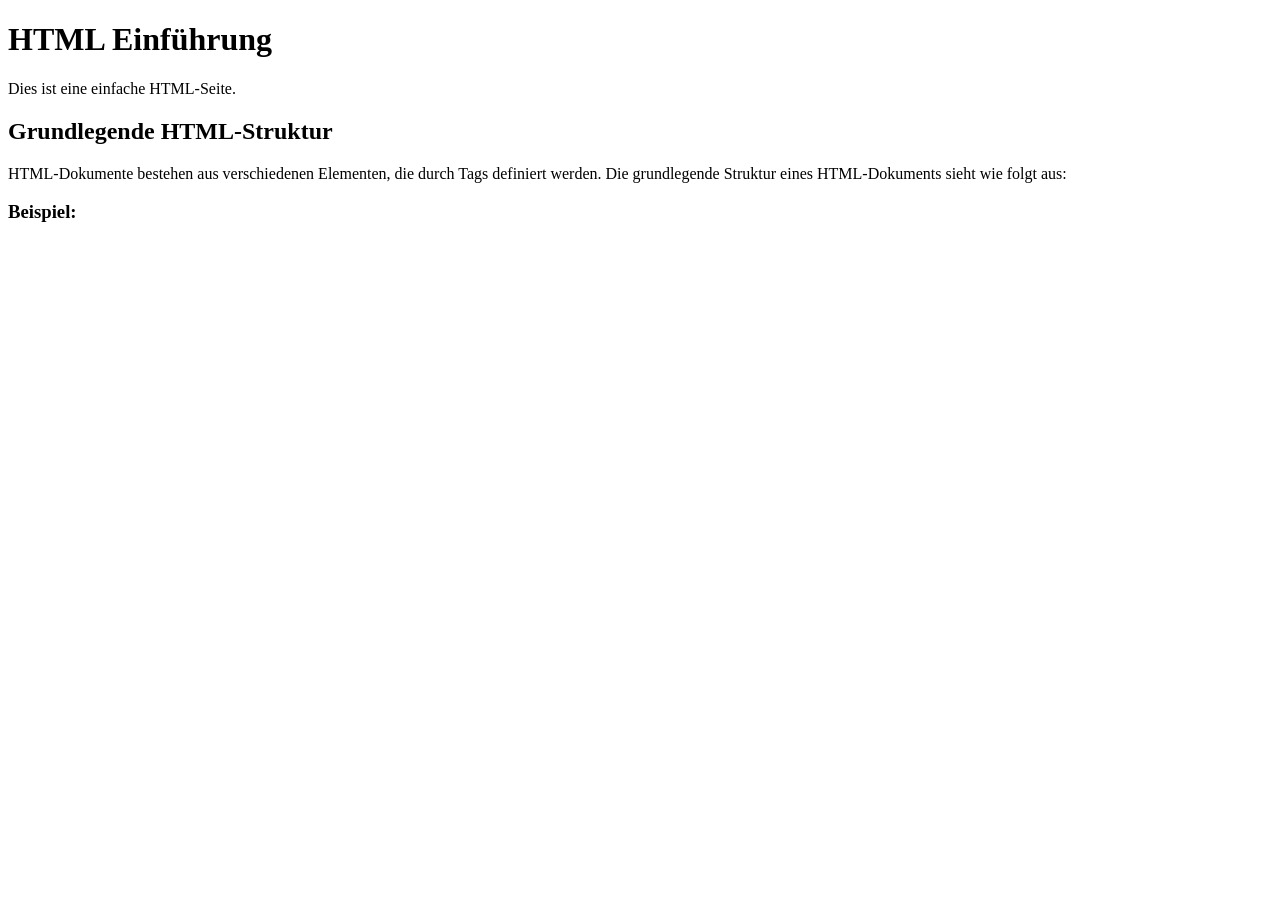
==== Einheit/2026-09-23__HTML_Einfuehrung/index.html @ db6b695e "HTML Formulare" ====
<!DOCTYPE html>
<html lang="en">
<head>
    <meta charset="UTF-8">
    <meta name="viewport" content="width=device-width, initial-scale=1.0">
    <title>Document</title>
</head>
<body>
    <h1>HTML Einführung</h1> 
    <p>Dies ist eine einfache HTML-Seite.</p>
    <h2>Grundlegende HTML-Struktur</h2>
    <p>HTML-Dokumente bestehen aus verschiedenen Elementen, die durch Tags definiert werden. Die grundlegende Struktur eines HTML-Dokuments sieht wie folgt aus:</p>
    <h3>Beispiel:</h3>
</body>
</html>
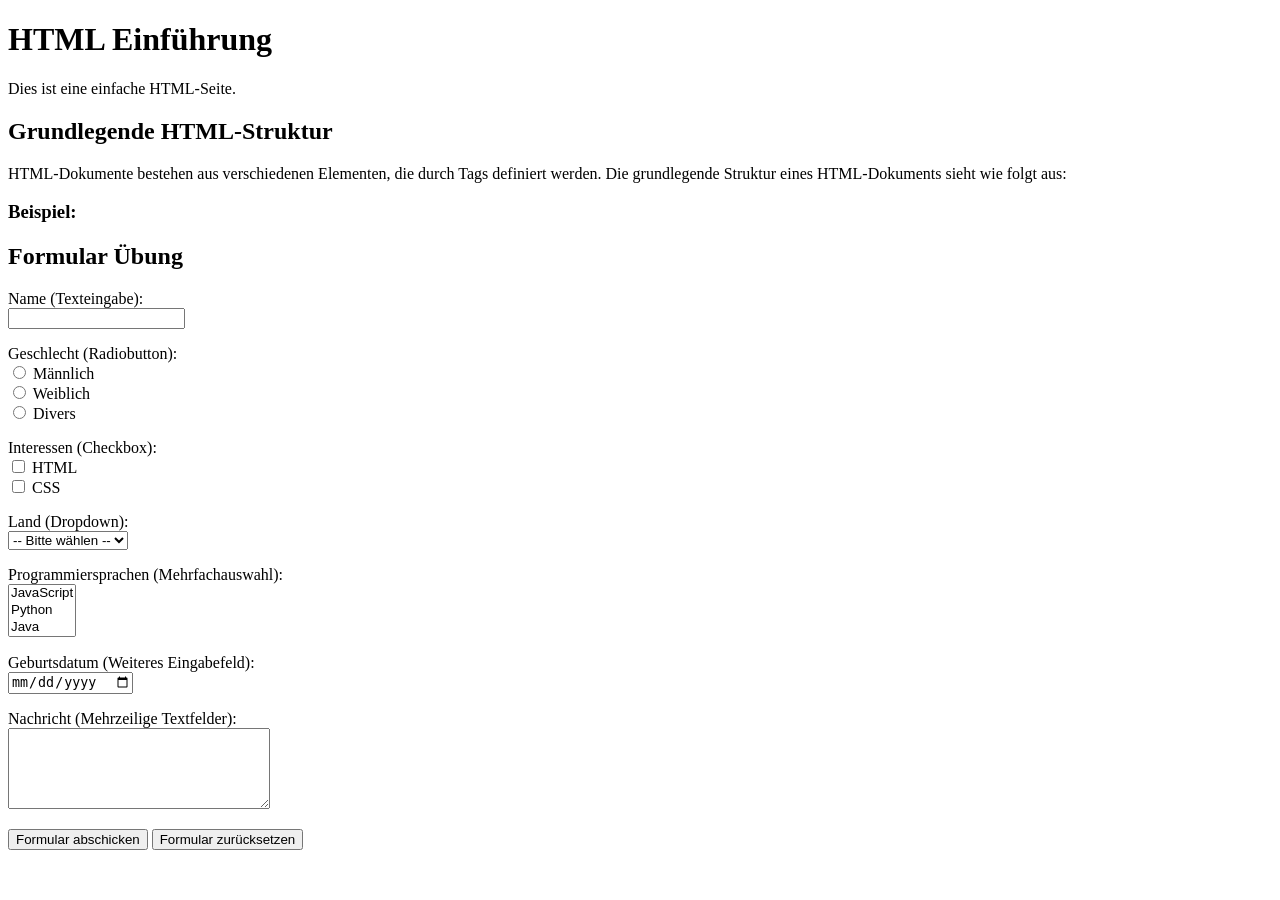
==== commit 814883bc: "30.09.SaraAshrafpour" ====
--- a/Einheit/2026-09-23__HTML_Einfuehrung/index.html
+++ b/Einheit/2026-09-23__HTML_Einfuehrung/index.html
@@ -12,4 +12,81 @@
     <p>HTML-Dokumente bestehen aus verschiedenen Elementen, die durch Tags definiert werden. Die grundlegende Struktur eines HTML-Dokuments sieht wie folgt aus:</p>
     <h3>Beispiel:</h3>
 </body>
+</html>
+<h2>Formular Übung</h2>
+
+    <form action="mailto:lorenzd@spengergasse.at?subject=Formular%20Absendung" method="post" enctype="text/plain">
+        
+        <!-- Texteingabe (Bonus: required & pattern) -->
+        <p>
+            <label for="name">Name (Texteingabe):</label><br>
+            <input type="text" id="name" name="Name" required pattern="[A-Za-zÄöüÄÖÜß\s]{2,}" title="Bitte geben Sie mindestens 2 Buchstaben ein">
+        </p>
+
+        <!-- Radiobutton -->
+        <p>
+            Geschlecht (Radiobutton):<br>
+            <input type="radio" id="maennlich" name="Geschlecht" value="Männlich" required>
+            <label for="maennlich">Männlich</label><br>
+            
+            <input type="radio" id="weiblich" name="Geschlecht" value="Weiblich">
+            <label for="weiblich">Weiblich</label><br>
+            
+            <input type="radio" id="divers" name="Geschlecht" value="Divers">
+            <label for="divers">Divers</label>
+        </p>
+
+        <!-- Checkbox -->
+        <p>
+            Interessen (Checkbox):<br>
+            <input type="checkbox" id="html" name="Interessen" value="HTML">
+            <label for="html">HTML</label><br>
+            
+            <input type="checkbox" id="css" name="Interessen" value="CSS">
+            <label for="css">CSS</label>
+        </p>
+
+        <!-- Dropdown -->
+        <p>
+            <label for="land">Land (Dropdown):</label><br>
+            <select id="land" name="Land" required>
+                <option value="">-- Bitte wählen --</option>
+                <option value="Österreich">Österreich</option>
+                <option value="Deutschland">Deutschland</option>
+                <option value="Schweiz">Schweiz</option>
+            </select>
+        </p>
+
+        <!-- Mehrfachauswahl -->
+        <p>
+            <label for="sprachen">Programmiersprachen (Mehrfachauswahl):</label><br>
+            <select id="sprachen" name="Sprachen" multiple size="3">
+                <option value="JavaScript">JavaScript</option>
+                <option value="Python">Python</option>
+                <option value="Java">Java</option>
+                <option value="C++">C++</option>
+            </select>
+        </p>
+
+        <!-- Weiteres Eingabefeld (Datum) -->
+        <p>
+            <label for="geburtstag">Geburtsdatum (Weiteres Eingabefeld):</label><br>
+            <input type="date" id="geburtstag" name="Geburtsdatum">
+        </p>
+
+        <!-- Mehrzeilige Textfelder -->
+        <p>
+            <label for="nachricht">Nachricht (Mehrzeilige Textfelder):</label><br>
+            <textarea id="nachricht" name="Nachricht" rows="5" cols="30" required></textarea>
+        </p>
+
+        <!-- Submit Button -->
+        <p>
+            <input type="submit" value="Formular abschicken">
+            <input type="reset" value="Formular zurücksetzen">
+        </p>
+
+    </form>
+
+</body>
 </html>
